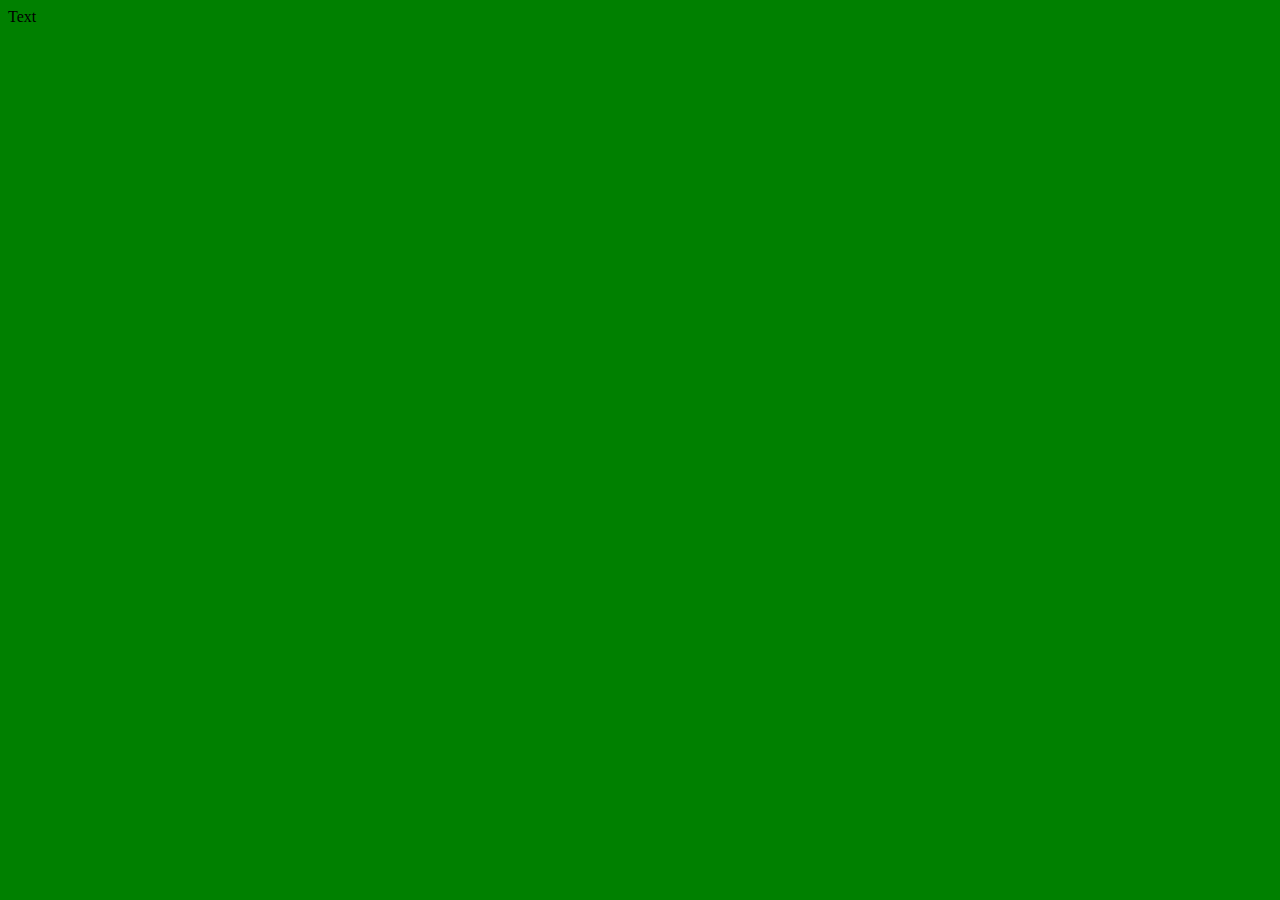
==== test_html/index.html @ 16a8d943 "fnvl05" ====
<!DOCTYPE html>
<html lang="en">
<head>
    <meta charset="UTF-8">
    <meta name="viewport" content="width=device-width, initial-scale=1.0">
    <title>Document</title>
    <style>
      body{
          background-color: green;
      }
      @media screen and (min-width:320px) and (max-width:640px){
          body{
              background-color: blue;
          }
      }
    </style>
</head>
<body>
    <div class="box">
        Text
    </div>
</body>
</html>
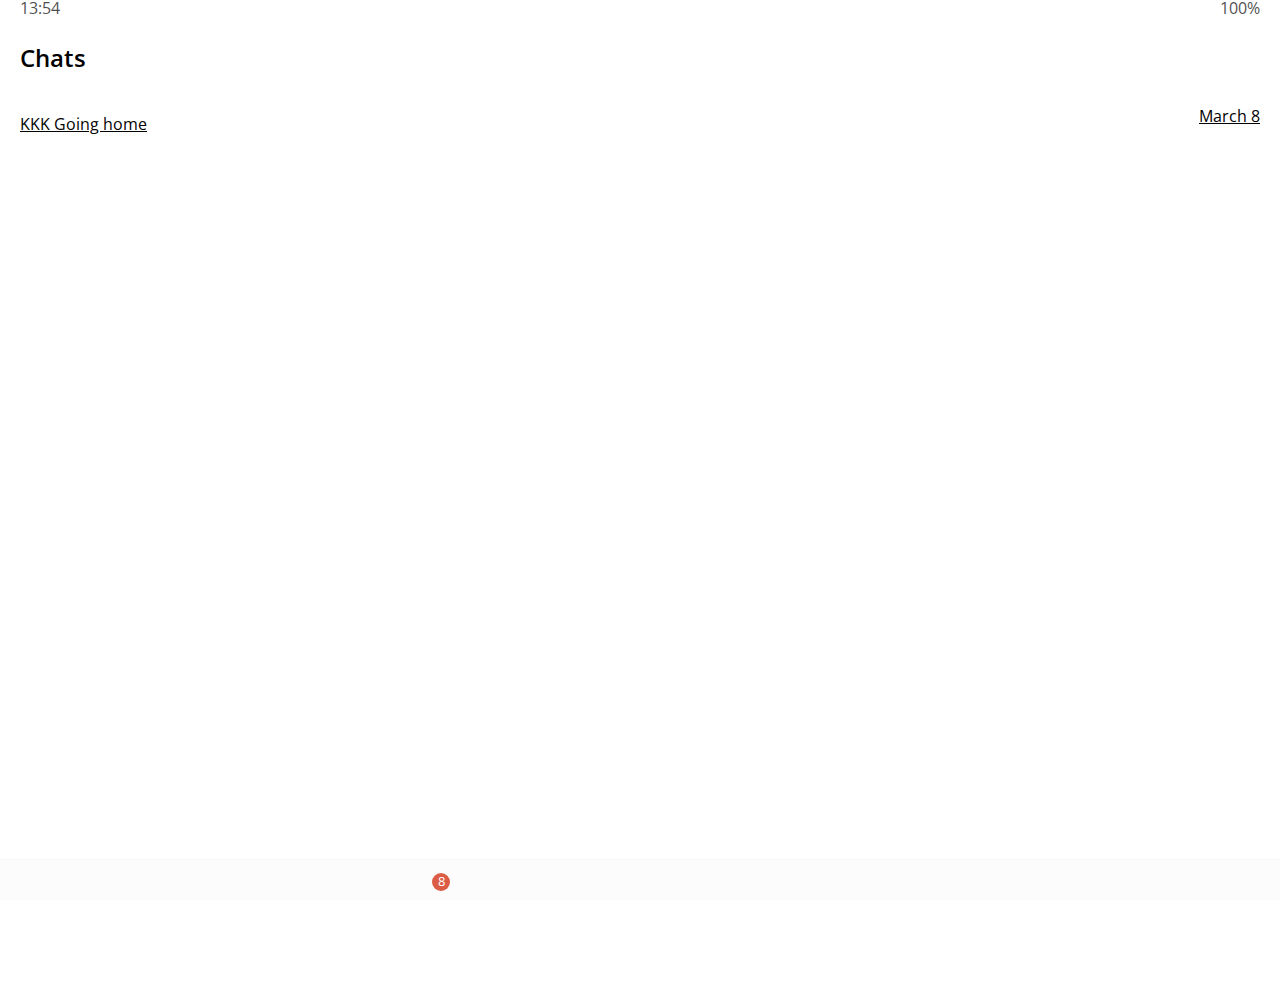
==== commit f56fb7c5: "fnvl05" ====
--- a/test_html/index.html
+++ b/test_html/index.html
@@ -1,23 +1,93 @@
 <!DOCTYPE html>
-<html lang="en">
-<head>
-    <meta charset="UTF-8">
-    <meta name="viewport" content="width=device-width, initial-scale=1.0">
-    <title>Document</title>
-    <style>
-      body{
-          background-color: green;
-      }
-      @media screen and (min-width:320px) and (max-width:640px){
-          body{
-              background-color: blue;
-          }
-      }
-    </style>
-</head>
-<body>
-    <div class="box">
-        Text
-    </div>
-</body>
+    <html lang="en">
+    <head>
+        <meta charset="UTF-8">
+        <meta name="viewport" content="width=device-width, initial-scale=1.0">
+        <script src="https://kit.fontawesome.com/9bf4255677.js" crossorigin="anonymous"></script>
+        <link rel="stylesheet" href="../test_html/css/styles.css"/>
+        <title>Test | Kakao Clone</title>
+    </head>
+    <body>
+        <div class="status-bar">
+            <div class="status-bar__colum">
+                <span class="status-bar__clock">13:54</span>
+            </div>
+            <div class="status-bar__colum">
+                <i class="fas fa-clock"></i>
+                <i class="fas fa-volume-mute"></i>
+                <i class="fas fa-wifi"></i>
+                <span class="status-bar__battery-level">100%</span>
+                <i class="fas fa-battery-full"></i>
+            </div>
+        </div>
+        <header class="header">
+            <div class="header__header-cloumn">
+                <h1 class="header__title">Chats</h1>
+            </div>
+            <div class="header__header-cloumn">
+                <span class="header__icon">
+                    <i class="fas fa-search"></i>
+                </span>
+                <span class="header__icon">
+                    <i class="fas fa-comment"></i>
+                </span>
+                <span class="header__icon">
+                    <i class="fas fa-cog"></i>
+                </span>
+            </div>
+        </header>
+        <main class="chats">
+            <ul class="chats__list">
+                <li class="chats__chat chat">
+                    <a href="../test_html/chat.html">
+                        <div class="chat__chat friend friend friend--lg">
+                            <div class="friend__column">
+                                <img class="g-avatar friend__avatar" src="../test_html/resource/image/basic_unnamed.jpg" alt="">
+                                <div class="friend__content">
+                                    <span class="friend__name">
+                                        KKK
+                                    </span>
+                                    <span class="friend__bottom-text">
+                                        Going home
+                                    </span>
+                                </div>                  
+                            </div>
+                            <div class="friend__column">
+                                <div class="friend__now-listening">
+                                    <span>
+                                        March 8
+                                    </span>
+                                </div>
+                            </div>
+                        </div>
+                    </a>
+                </li>
+            </ul>
+        </main>
+        <nav class="nav">
+            <ul class="nav__list">
+                <li class="nav__list-item">
+                    <a href="../test_html/friends.html" class="nav__list-link">
+                        <i class="far fa-user"></i>
+                    </a>
+                </li>
+                <li class="nav__list-item">
+                    <a href="../test_html/index.html" class="nav__list-link">
+                        <div class="nav__badge">8</div>
+                        <i class="far fa-comment"></i>
+                    </a>
+                </li>
+                <li class="nav__list-item">
+                    <a href="../test_html/find.html" class="nav__list-link">
+                        <i class="fas fa-search"></i>
+                    </a>
+                </li>
+                <li class="nav__list-item">
+                    <a href="../test_html/more.html" class="nav__list-link">
+                        <i class="fas fa-ellipsis-v"></i>
+                    </a>
+                </li>
+            </ul>
+        </nav>
+    </body>
 </html>--- a/test_html/css/styles.css
+++ b/test_html/css/styles.css
@@ -0,0 +1,22 @@
+@import "../css/reset.css";
+@import "../css/stantus-bar.css";
+@import url('https://fonts.googleapis.com/css2?family=Open+Sans:wght@400;700&display=swap');
+@import "../css/header.css";
+@import "../css/nav-bar.css";
+@import "../css/friend.css";
+
+*{
+    box-sizing: border-box;
+}
+
+body{
+    background-color: white;
+    padding: 0px 20px 0px 20px;
+    color: #020202;
+    font-family: 'Open Sans', -apple-system, BlinkMacSystemFont, 'Segoe UI', Roboto, Oxygen, Ubuntu, Cantarell, 'Open Sans', 'Helvetica Neue', sans-serif;
+    height: 1000px;
+}
+
+a{
+    color:inherit;
+}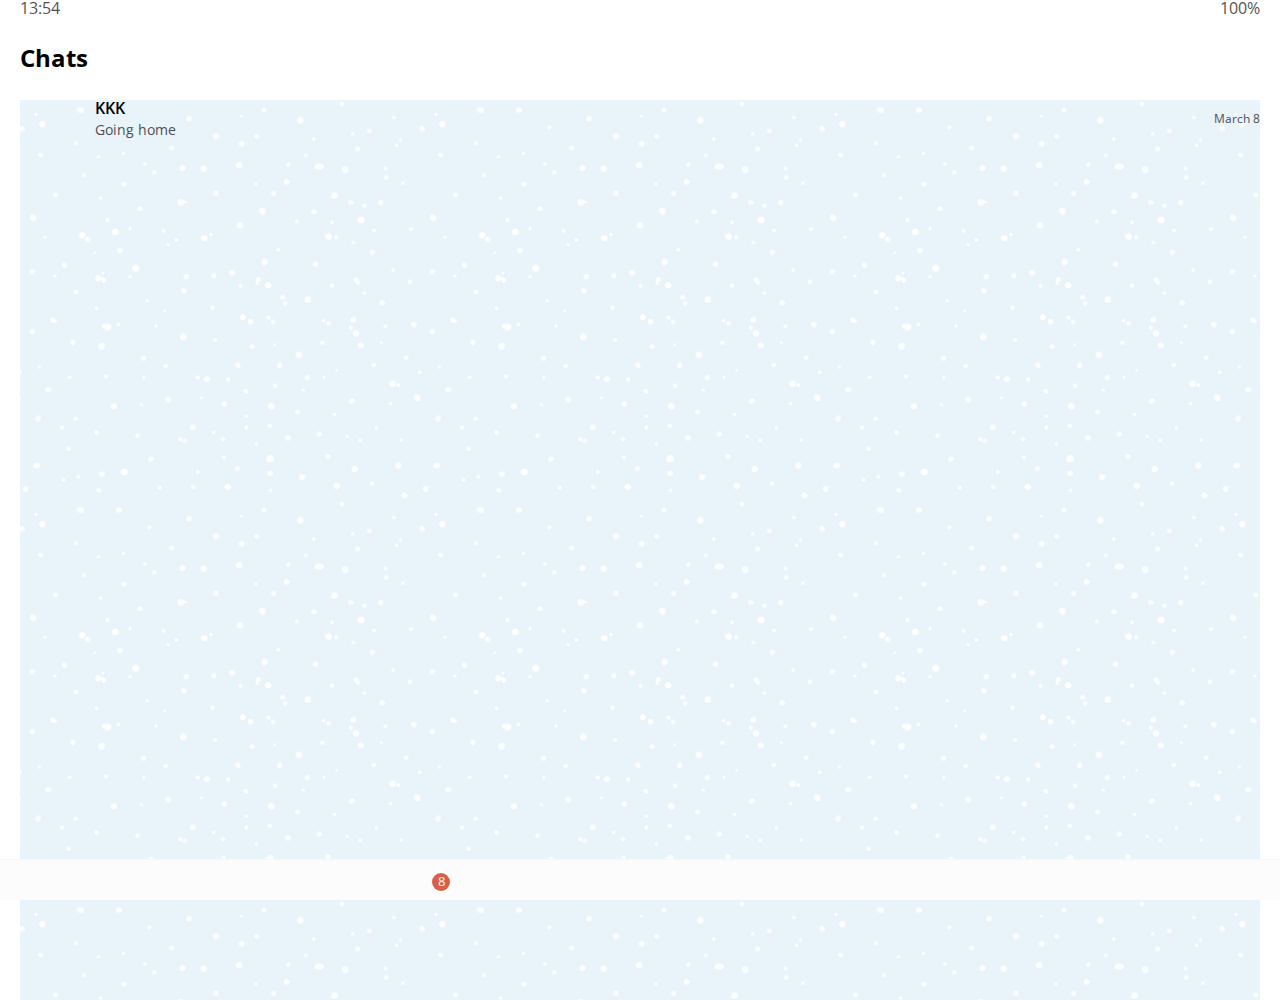
==== commit ae00222c: "fnvl05" ====
--- a/test_html/index.html
+++ b/test_html/index.html
@@ -42,7 +42,7 @@
                     <a href="../test_html/chat.html">
                         <div class="chat__chat friend friend friend--lg">
                             <div class="friend__column">
-                                <img class="g-avatar friend__avatar" src="../test_html/resource/image/basic_unnamed.jpg" alt="">
+                                <img class="m-avatar friend__avatar" src="../test_html/resource/image/basic_unnamed.jpg" alt="">
                                 <div class="friend__content">
                                     <span class="friend__name">
                                         KKK
@@ -53,7 +53,7 @@
                                 </div>                  
                             </div>
                             <div class="friend__column">
-                                <div class="friend__now-listening">
+                                <div class="chat__timestamp">
                                     <span>
                                         March 8
                                     </span>
--- a/test_html/css/styles.css
+++ b/test_html/css/styles.css
@@ -1,9 +1,14 @@
 @import "../css/reset.css";
 @import "../css/stantus-bar.css";
-@import url('https://fonts.googleapis.com/css2?family=Open+Sans:wght@400;700&display=swap');
+@import url('https://fonts.googleapis.com/css2?family=Open+Sans:wght@300;400;600;700&display=swap');
 @import "../css/header.css";
 @import "../css/nav-bar.css";
 @import "../css/friend.css";
+@import "../css/friends.css";
+@import "../css/find.css";
+@import "../css/more.css";
+@import "../css/setting.css";
+@import "../css/chat.css";
 
 *{
     box-sizing: border-box;
@@ -14,9 +19,10 @@
     padding: 0px 20px 0px 20px;
     color: #020202;
     font-family: 'Open Sans', -apple-system, BlinkMacSystemFont, 'Segoe UI', Roboto, Oxygen, Ubuntu, Cantarell, 'Open Sans', 'Helvetica Neue', sans-serif;
-    height: 1000px;
+    height: 100%;
 }
 
 a{
     color:inherit;
+    text-decoration: none;
 }